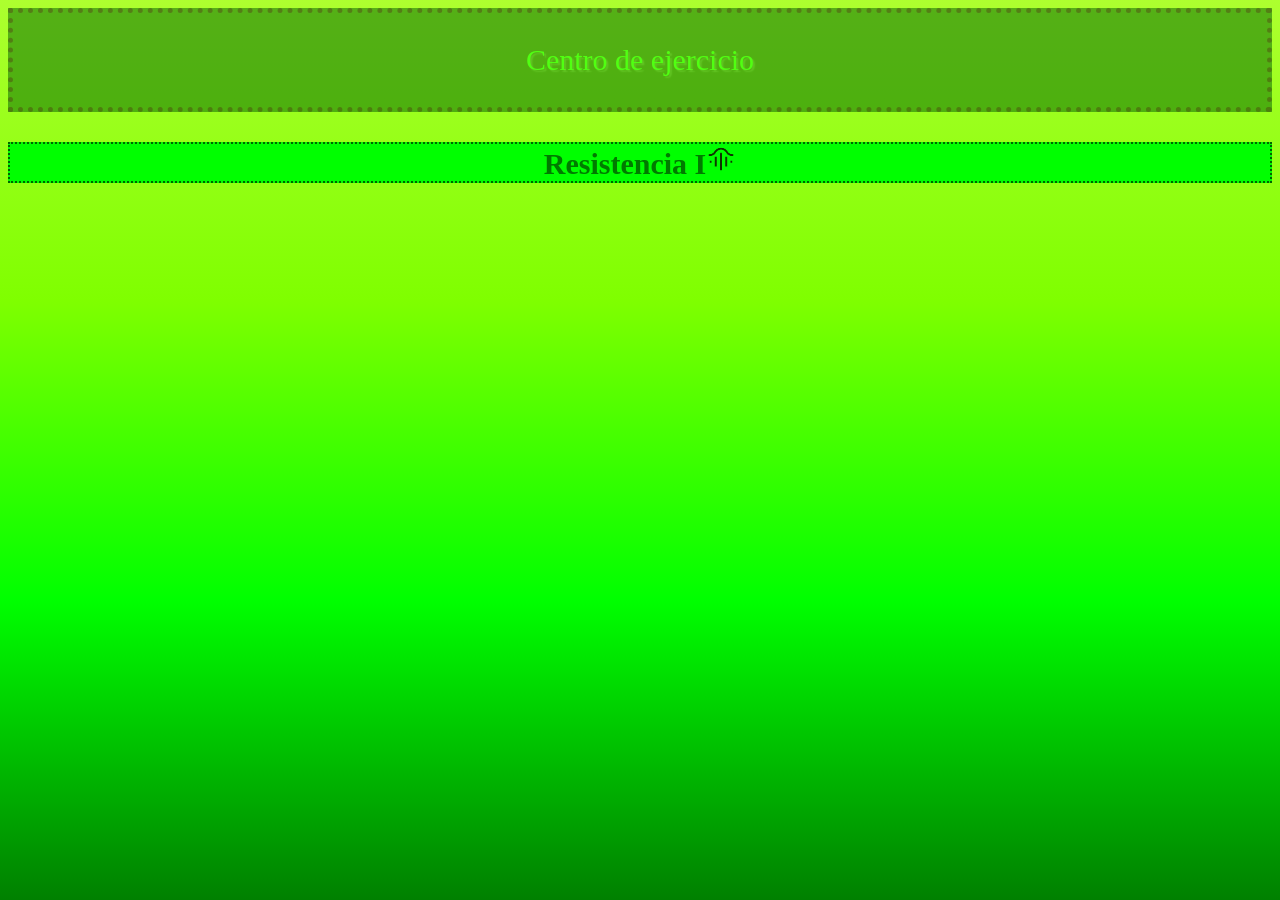
==== index.html @ 390afe18 "Add files via upload" ====
<!DOCTYPE html>
<html lang="es">
     <link rel="stylesheet" href="style.css">
<head>
      <link rel="icon" type="image/png" href="logo.png">
    <meta charset="UTF-8">
    <meta name="viewport" content="width=device-width, initial-scale=1.0">
    <title>Menu/Centro de ejercicio</title>
</head>
<body>
<div align="center">
<div class="ejercicio">
<p>Centro de ejercicio</p>
</div>

<a href="index1.html"><h3>Resistencia I<img src="resistencia.png" height="30px"></h3></a>
</div>
</body>
</html>
---- style.css ----
body{
        font-family: "Oswald";
        background:linear-gradient(greenyellow,chartreuse,lime,green);
        background-attachment: fixed;
        background-repeat: no-repeat;
    }
    p{
   color:lime;
font-size:30px;
text-shadow: 2px 2px 1.5px forestgreen;        
    }

u{
     color:greenyellow;
font-size:30px;
text-shadow: 2px 2px 1.5px forestgreen;        
 
}
a{
text-decoration:none;
}
    h1{
        font-family:"Bungee";
        color:darkgreen;
font-size:50px;
text-shadow: 4px 4px 3px forestgreen;
    }
    .ejercicio{
border:dotted 5px black;
opacity:50%;
background-color: darkgreen;
    }
iframe{
border:dotted black 5px;
overflow:hidden;
}
h3{
    color:rgb(0, 123, 0);
font-size:30px;
background-color: lime;
border:dotted darkgreen 2px;
}
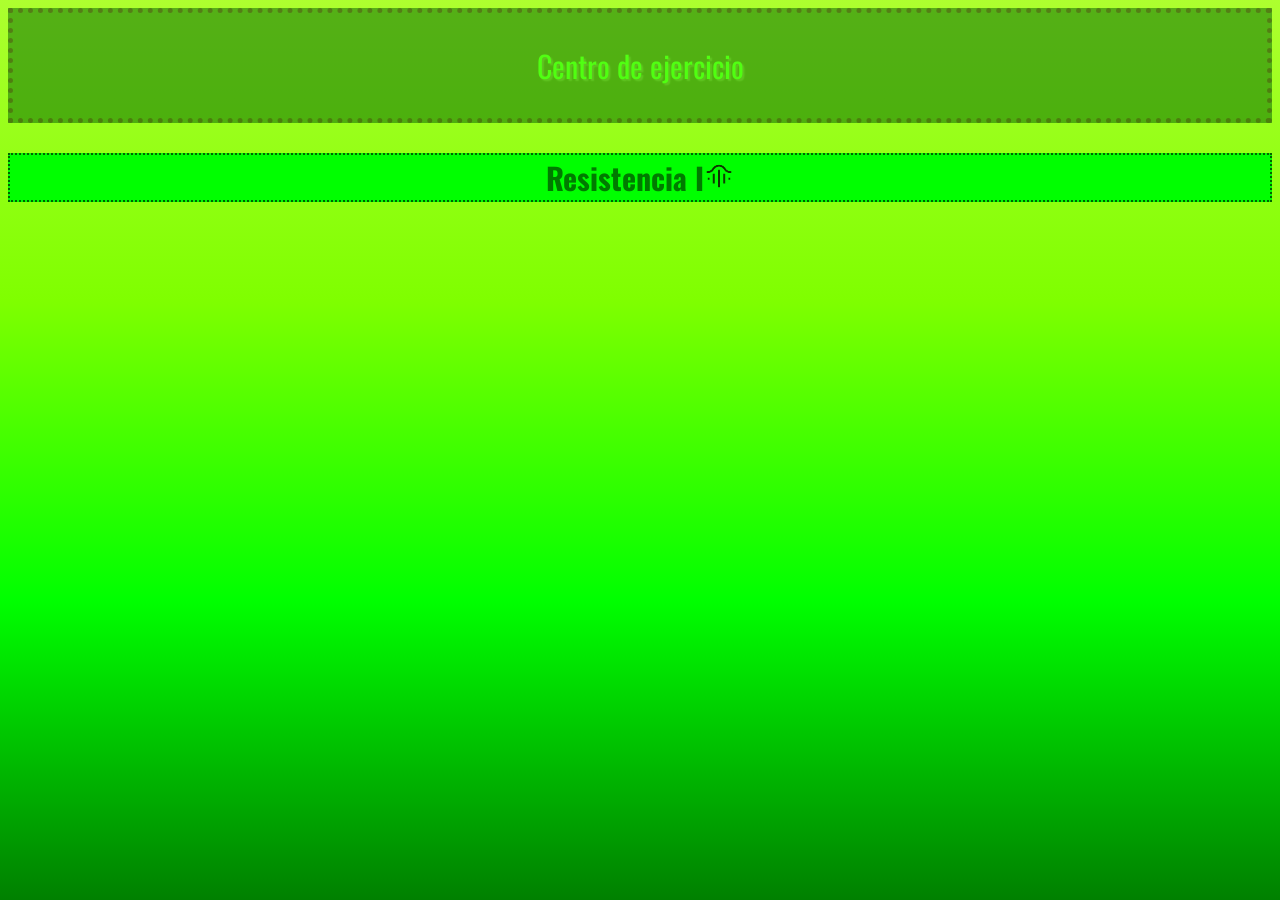
==== commit 2a35db41: "Add files via upload" ====
--- a/index.html
+++ b/index.html
@@ -2,6 +2,12 @@
 <html lang="es">
      <link rel="stylesheet" href="style.css">
 <head>
+        <link rel="preconnect" href="https://fonts.googleapis.com">
+<link rel="preconnect" href="https://fonts.gstatic.com" crossorigin>
+<link href="https://fonts.googleapis.com/css2?family=Bungee&family=Oswald:wght@200..700&family=Press+Start+2P&display=swap" rel="stylesheet">
+<link rel="preconnect" href="https://fonts.googleapis.com">
+<link rel="preconnect" href="https://fonts.gstatic.com" crossorigin>
+<link href="https://fonts.googleapis.com/css2?family=Bungee&family=Oswald:wght@200..700&family=Press+Start+2P&display=swap" rel="stylesheet">    
       <link rel="icon" type="image/png" href="logo.png">
     <meta charset="UTF-8">
     <meta name="viewport" content="width=device-width, initial-scale=1.0">
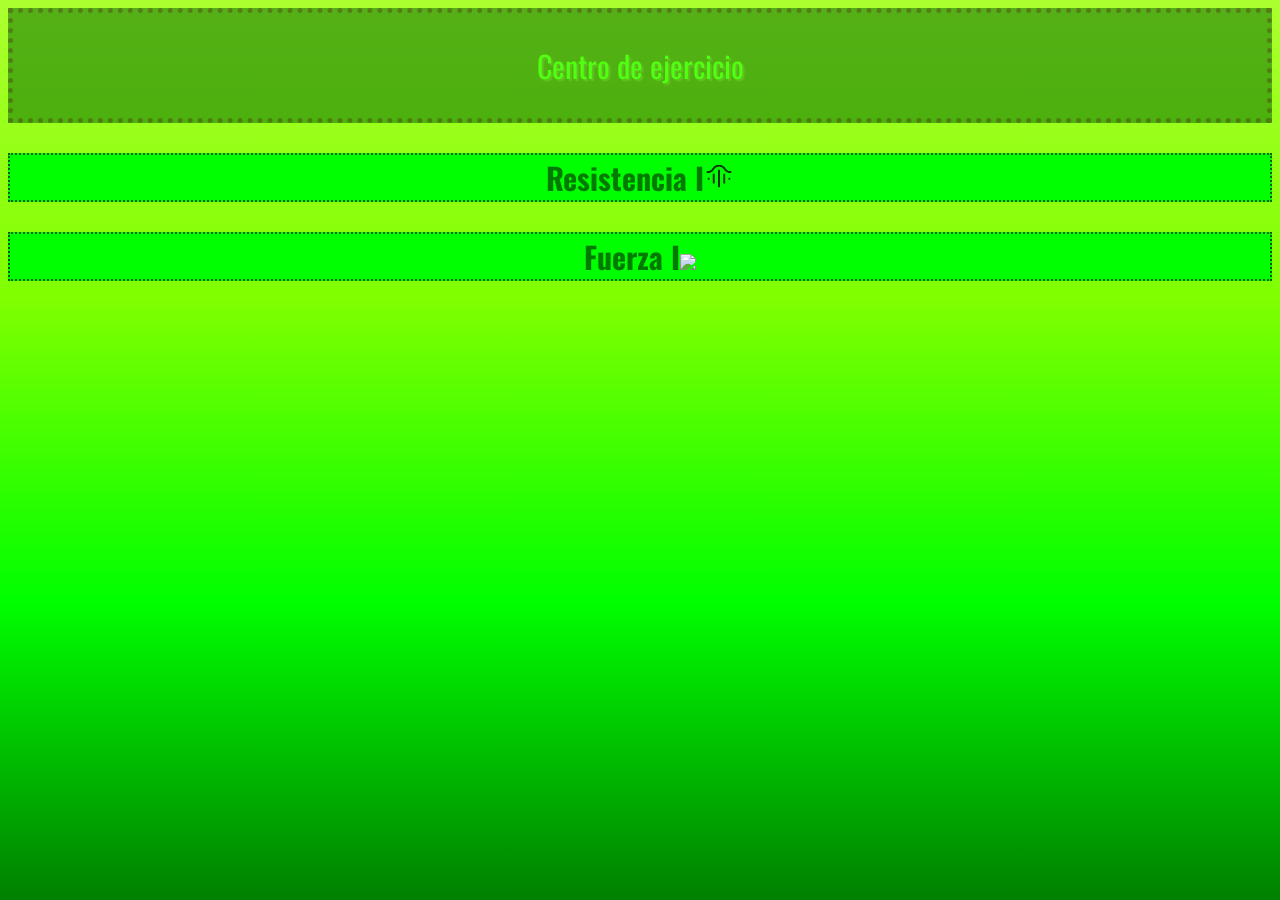
==== commit ba618e20: "Add files via upload" ====
--- a/index.html
+++ b/index.html
@@ -18,8 +18,9 @@
 <div class="ejercicio">
 <p>Centro de ejercicio</p>
 </div>
+<a href="index1.html"><h3>Resistencia I<img src="resistencia.png" height="30px"></h3></a>
+<a href="index2.html"><h3>Fuerza I<img src="fuerza.png" heigth="30px"></h3></a>
+</div>
 
-<a href="index1.html"><h3>Resistencia I<img src="resistencia.png" height="30px"></h3></a>
-</div>
 </body>
 </html>
